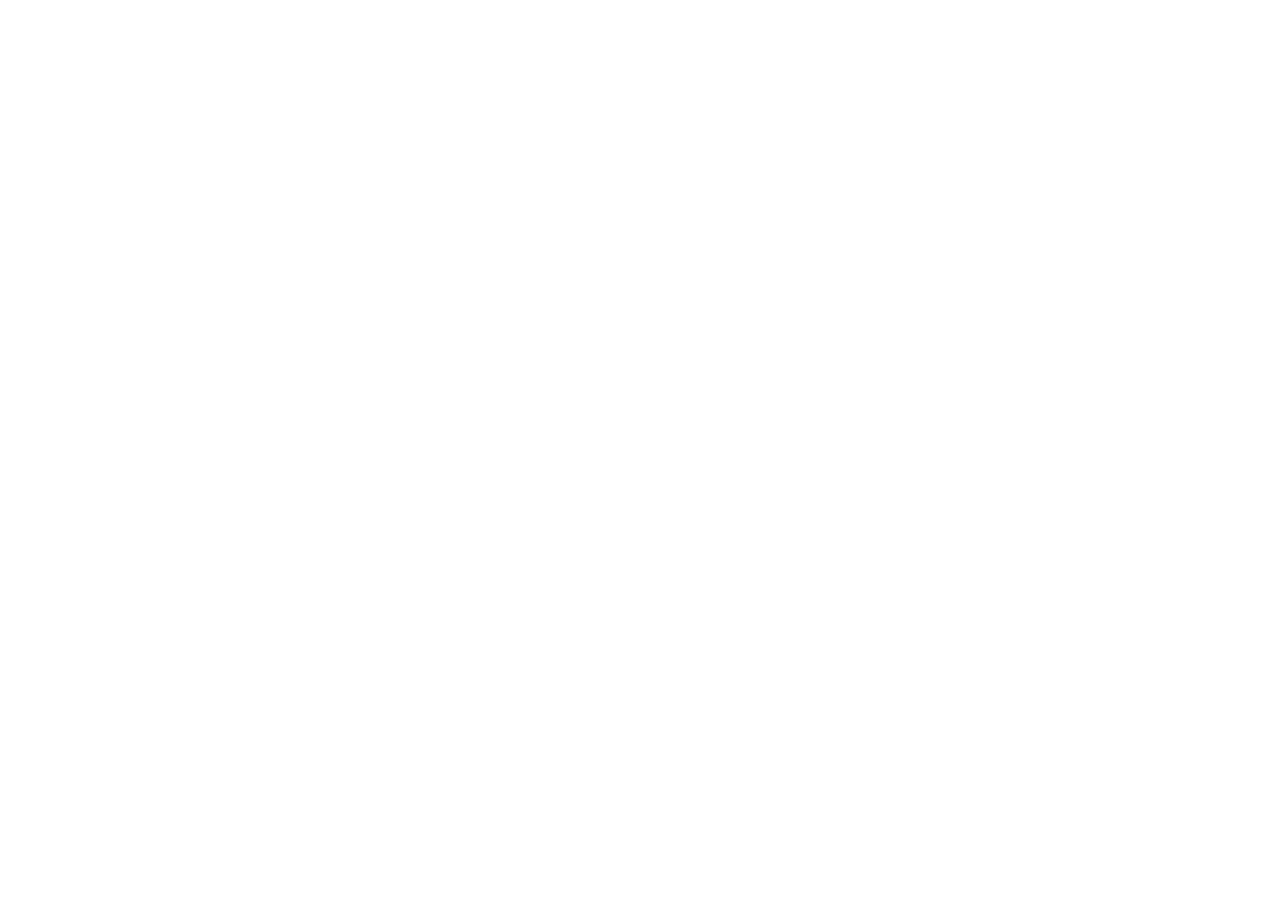
==== index.html @ d289554f "step 1" ====
<!DOCTYPE html>
<html lang="en">

<head>
    <title>Mad Car Spa</title>
    <meta charset="UTF-8">
    <meta name="viewport" content="width=device-width, initial-scale=1.0">
    <title>Document</title>
</head>

<body>

</body>

</html>
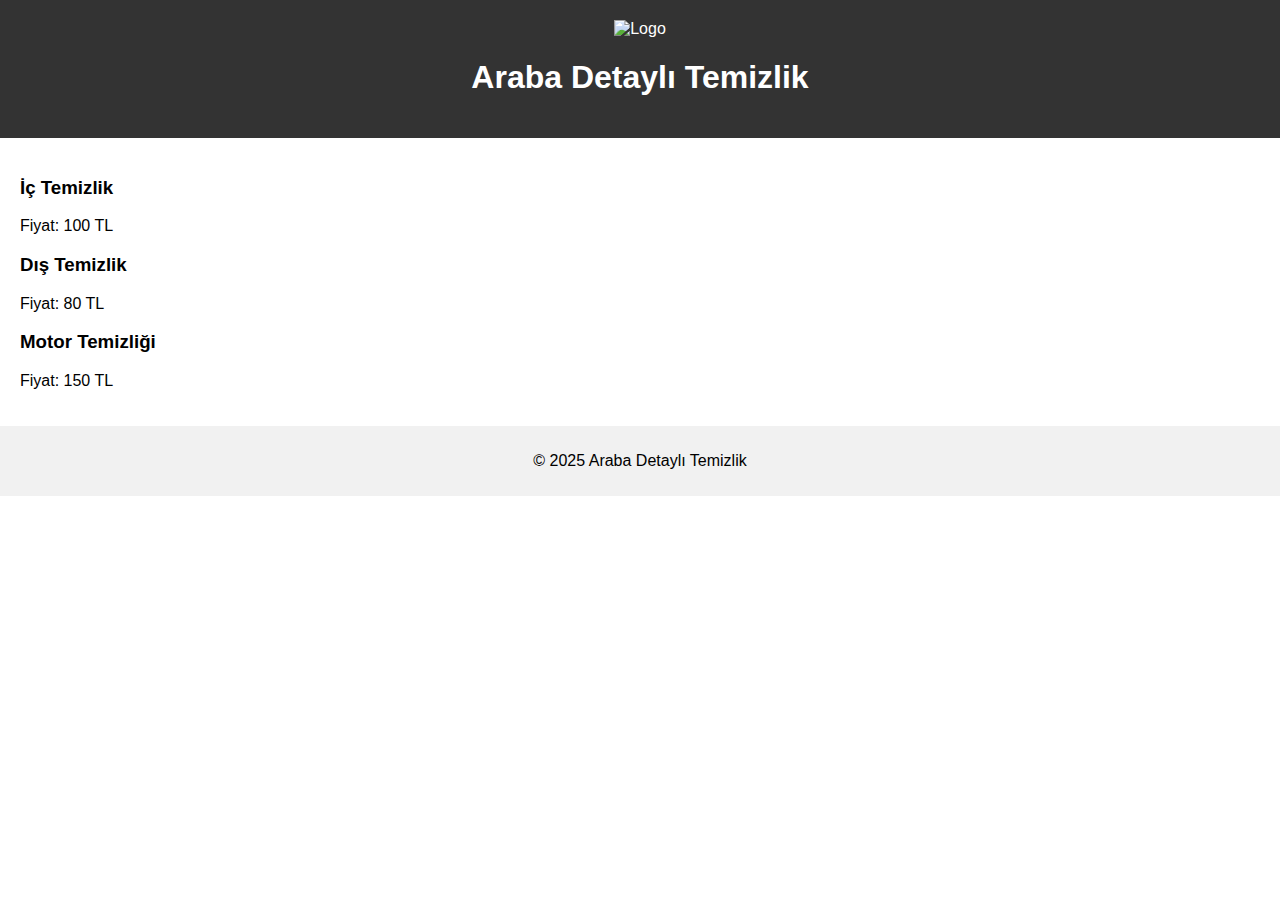
==== commit b4066d23: "save" ====
--- a/index.html
+++ b/index.html
@@ -1,15 +1,27 @@
 <!DOCTYPE html>
-<html lang="en">
+<html lang="tr">
 
 <head>
-    <title>Mad Car Spa</title>
     <meta charset="UTF-8">
     <meta name="viewport" content="width=device-width, initial-scale=1.0">
-    <title>Document</title>
+    <title>Araba Detaylı Temizlik</title>
+    <link rel="stylesheet" href="css/styles.css">
 </head>
 
 <body>
-
+    <header>
+        <img src="assets/images/logo.png" alt="Logo">
+        <h1>Araba Detaylı Temizlik</h1>
+    </header>
+    <main>
+        <section id="services">
+            <!-- Temizlik hizmetleri listesi -->
+        </section>
+    </main>
+    <footer>
+        <p>© 2025 Araba Detaylı Temizlik</p>
+    </footer>
+    <script src="js/app.js"></script>
 </body>
 
 </html>--- a/css/styles.css
+++ b/css/styles.css
@@ -0,0 +1,22 @@
+body {
+    font-family: Arial, sans-serif;
+    margin: 0;
+    padding: 0;
+}
+
+header {
+    text-align: center;
+    background-color: #333;
+    color: white;
+    padding: 20px;
+}
+
+main {
+    padding: 20px;
+}
+
+footer {
+    text-align: center;
+    padding: 10px;
+    background-color: #f1f1f1;
+}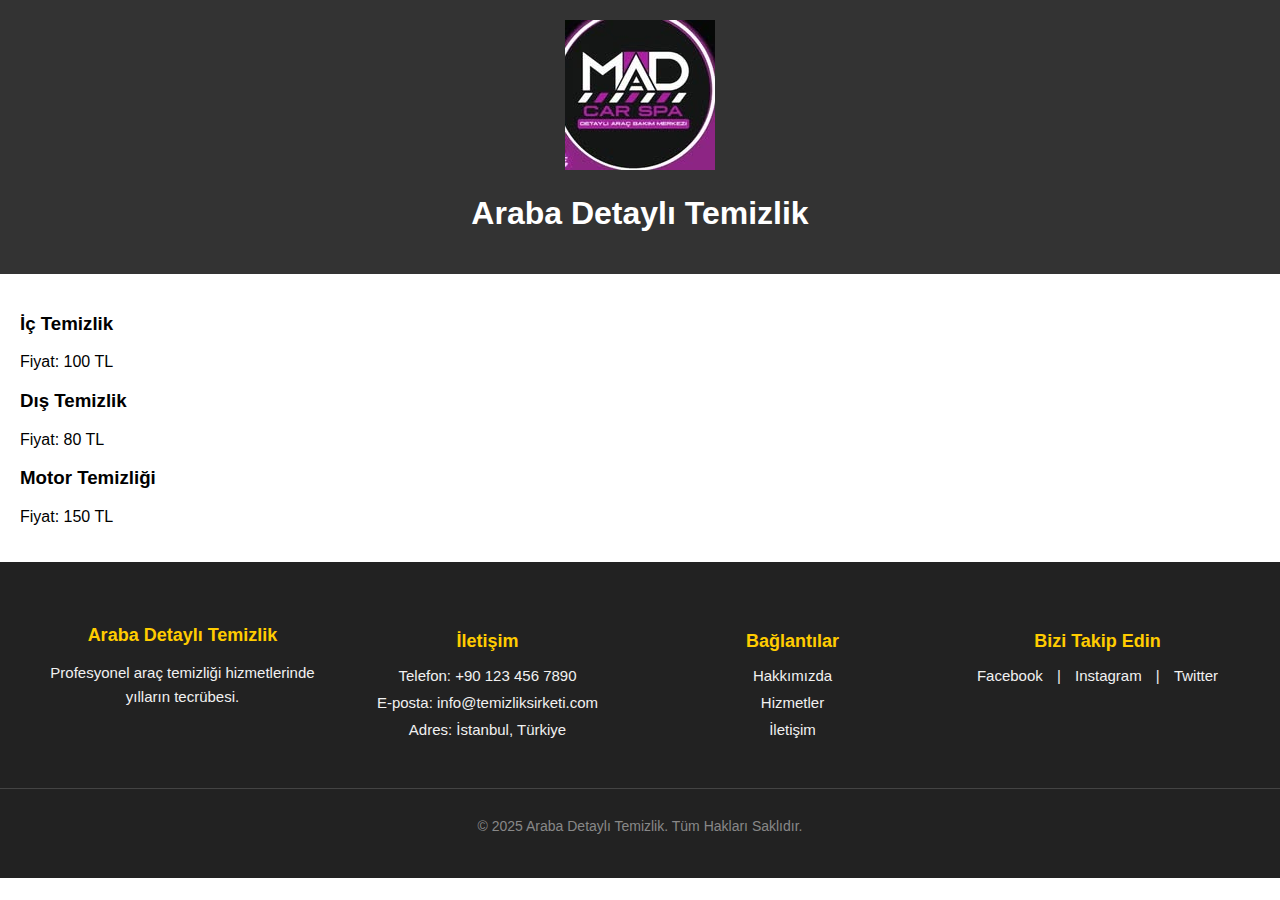
==== commit b83856c8: "step 3" ====
--- a/index.html
+++ b/index.html
@@ -19,9 +19,9 @@
         </section>
     </main>
     <footer>
-        <p>© 2025 Araba Detaylı Temizlik</p>
     </footer>
     <script src="js/app.js"></script>
 </body>
 
+
 </html>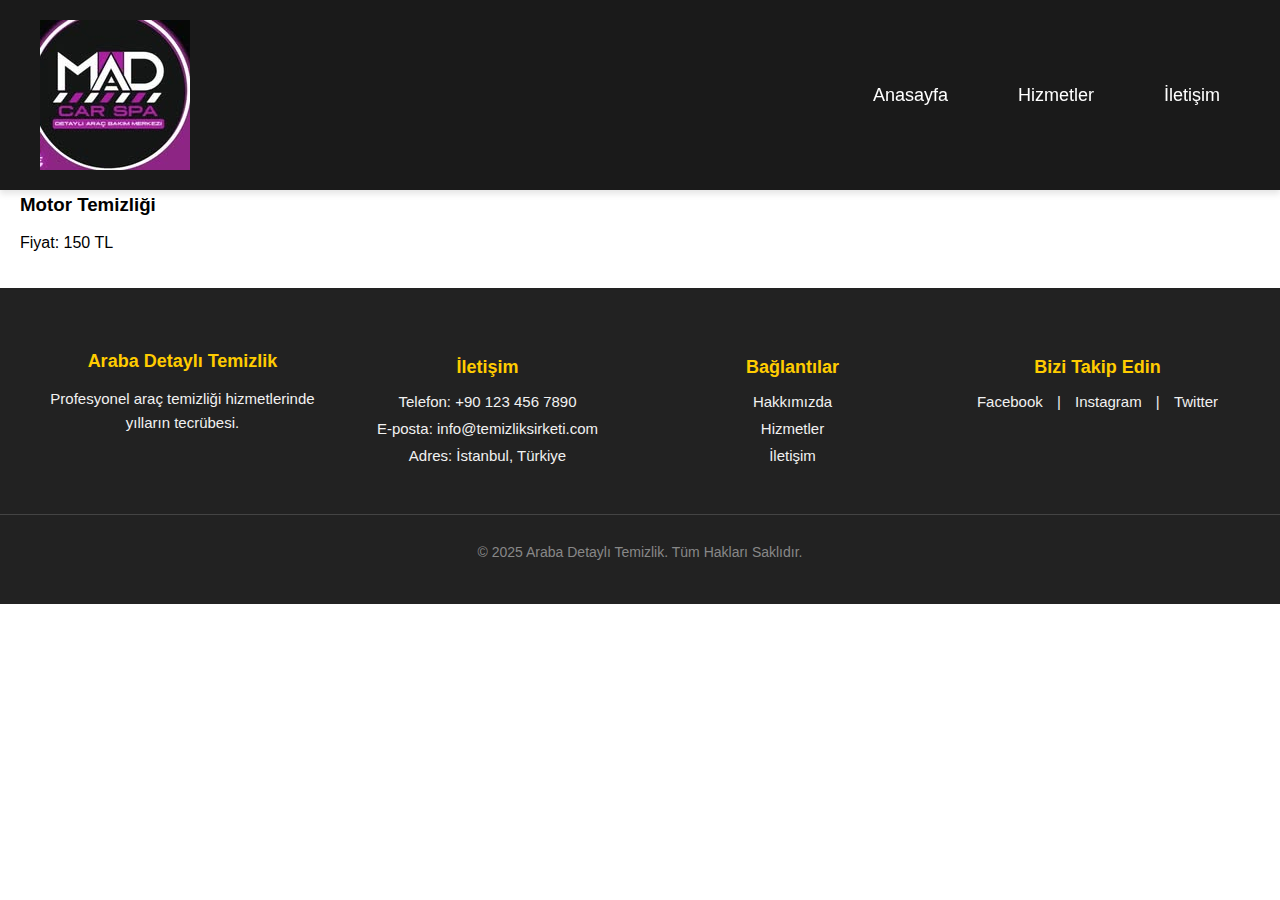
==== commit 0440cbbc: "ses" ====
--- a/index.html
+++ b/index.html
@@ -4,17 +4,35 @@
 <head>
     <meta charset="UTF-8">
     <meta name="viewport" content="width=device-width, initial-scale=1.0">
-    <title>Araba Detaylı Temizlik</title>
+    <title>Mad Car detailing</title>
     <link rel="stylesheet" href="css/styles.css">
 </head>
 
 <body>
     <header>
-        <img src="assets/images/logo.png" alt="Logo">
-        <h1>Araba Detaylı Temizlik</h1>
+        <div class="header-container">
+            <div class="logo">
+                <a href="index.html">
+                    <img src="/assets/images/logo.png" alt="mad car logo" />
+                </a>
+            </div>
+            <nav class="header-nav">
+                <ul class="header-nav-list">
+                    <li><a href="index.html">Anasayfa</a></li>
+                    <li><a href="services.html">Hizmetler</a></li>
+                    <li><a href="contact.html">İletişim</a></li>
+                </ul>
+            </nav>
+            <div class="menu-toggle" id="menu-toggle">
+                <span></span>
+                <span></span>
+                <span></span>
+            </div>
+        </div>
     </header>
+
     <main>
-        <section id="services">
+        <section class="section-container" id="services">
             <!-- Temizlik hizmetleri listesi -->
         </section>
     </main>
--- a/css/styles.css
+++ b/css/styles.css
@@ -19,4 +19,220 @@
     text-align: center;
     padding: 10px;
     background-color: #f1f1f1;
+}
+
+/* Basic styles for the header */
+header {
+    background-color: #333;
+    color: white;
+    padding: 15px;
+    box-sizing: border-box;
+}
+
+.header-container {
+    display: flex;
+    justify-content: space-between;
+    align-items: center;
+}
+
+
+/* Logo stilini düzenleme */
+.logo img {
+    width: 150px;
+    /* Logonun genişliğini ayarlayın */
+    height: auto;
+    /* Yüksekliği oranla otomatik ayarla */
+    display: block;
+    /* Görselin etrafındaki boşluğu kaldırır */
+}
+
+
+.logo a {
+    color: white;
+    text-decoration: none;
+    font-size: 24px;
+    font-weight: bold;
+}
+
+.header-nav {
+    display: flex;
+}
+
+.header-nav-list {
+    list-style-type: none;
+    margin: 0;
+    padding: 0;
+    display: flex;
+    gap: 30px;
+}
+
+.header-nav-list li a {
+    color: white;
+    text-decoration: none;
+    padding: 10px 20px;
+    border-radius: 5px;
+    transition: background-color 0.3s ease;
+}
+
+.header-nav-list li a:hover {
+    background-color: #555;
+}
+
+/* Menu toggle styles (hamburger) */
+.menu-toggle {
+    display: none;
+    flex-direction: column;
+    gap: 5px;
+    cursor: pointer;
+}
+
+.menu-toggle span {
+    width: 25px;
+    height: 3px;
+    background-color: white;
+}
+
+/* Responsive styles */
+/* Basic styles for the header */
+header {
+    background-color: #1a1a1a;
+    color: white;
+    padding: 20px 30px;
+    box-sizing: border-box;
+    box-shadow: 0 4px 6px rgba(0, 0, 0, 0.1);
+    position: fixed;
+    top: 0;
+    left: 0;
+    right: 0;
+    z-index: 1000;
+}
+
+/* Container for logo and nav */
+.header-container {
+    display: flex;
+    justify-content: space-between;
+    align-items: center;
+    max-width: 1200px;
+    margin: 0 auto;
+}
+
+.logo a {
+    color: white;
+    text-decoration: none;
+    font-size: 26px;
+    font-weight: bold;
+    letter-spacing: 1px;
+    text-transform: uppercase;
+    transition: color 0.3s ease;
+}
+
+.logo a:hover {
+    color: #69425c;
+    /* Hover effect for logo */
+}
+
+/* Navigation menu */
+.header-nav {
+    display: flex;
+    align-items: center;
+}
+
+.header-nav-list {
+    list-style-type: none;
+    margin: 0;
+    padding: 0;
+    display: flex;
+    gap: 30px;
+}
+
+.header-nav-list li {
+    position: relative;
+}
+
+.header-nav-list li a {
+    color: white;
+    text-decoration: none;
+    padding: 10px 20px;
+    border-radius: 5px;
+    font-size: 18px;
+    font-weight: 500;
+    transition: all 0.3s ease;
+}
+
+.header-nav-list li a:hover {
+    background-color: #69425c;
+    color: #fff;
+    transform: translateY(-5px);
+    /* Slight hover animation */
+}
+
+/* Menu toggle (Hamburger) */
+.menu-toggle {
+    display: none;
+    flex-direction: column;
+    gap: 5px;
+    cursor: pointer;
+}
+
+.menu-toggle .bar {
+    width: 30px;
+    height: 4px;
+    background-color: white;
+    border-radius: 2px;
+    transition: transform 0.3s ease;
+}
+
+/* Responsive styles */
+@media (max-width: 768px) {
+    .header-container {
+        flex-direction: column;
+        align-items: flex-start;
+    }
+
+    .header-nav {
+        width: 100%;
+        display: none;
+        flex-direction: column;
+        gap: 15px;
+        align-items: flex-start;
+        margin-top: 20px;
+    }
+
+    .header-nav-list {
+        display: flex;
+        flex-direction: column;
+        gap: 15px;
+        width: 100%;
+        padding-left: 0;
+    }
+
+    .header-nav-list li a {
+        width: 100%;
+        text-align: left;
+        padding: 12px;
+    }
+
+    .menu-toggle {
+        display: flex;
+    }
+
+    .header-nav.active {
+        display: flex;
+    }
+
+    .menu-toggle.active .bar:nth-child(1) {
+        transform: rotate(45deg);
+        position: relative;
+        top: 10px;
+    }
+
+    .menu-toggle.active .bar:nth-child(2) {
+        opacity: 0;
+    }
+
+    .menu-toggle.active .bar:nth-child(3) {
+        transform: rotate(-45deg);
+        position: relative;
+        top: -10px;
+    }
 }